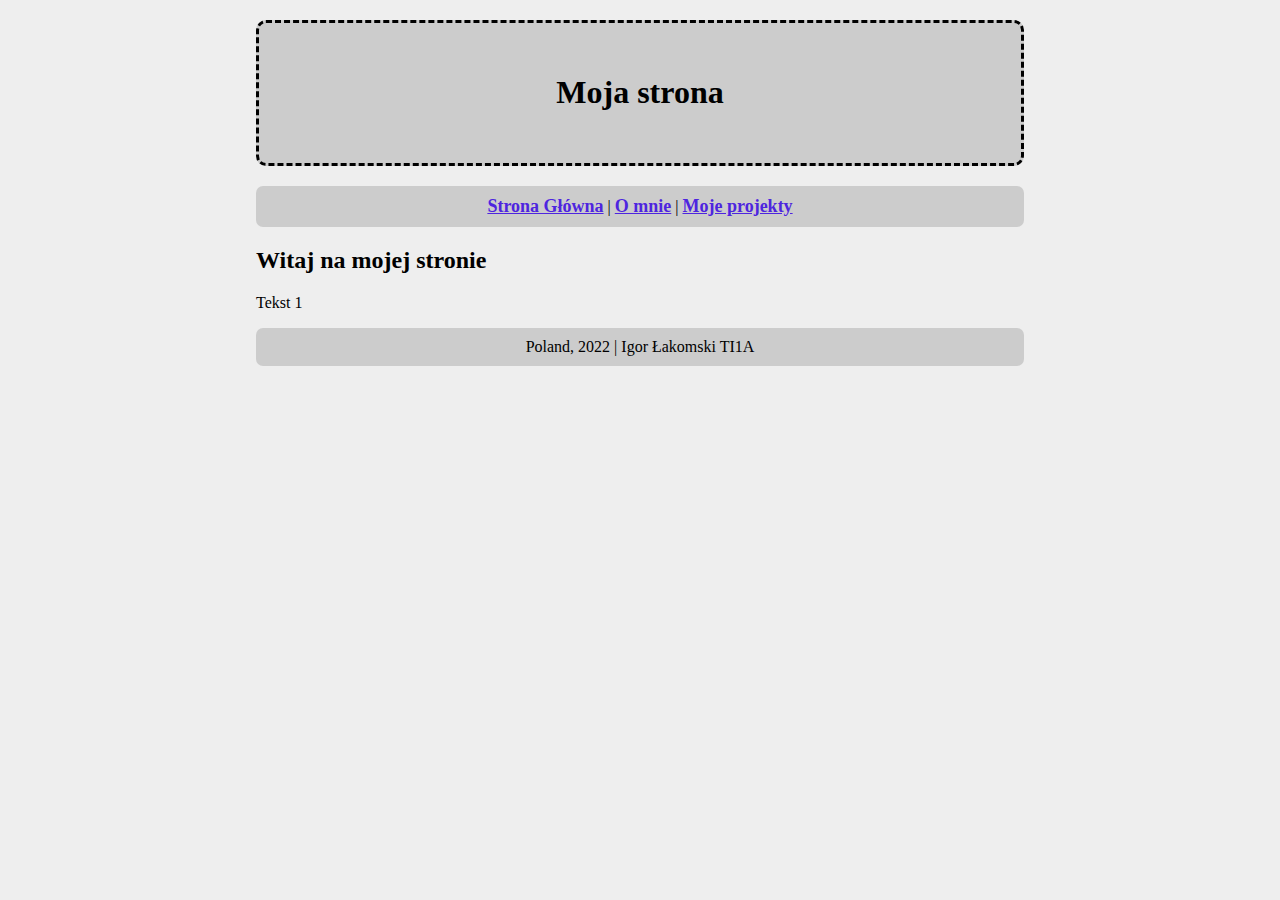
==== index.html @ fc46fcdb "Add files via upload" ====
<!doctype html>
<html lang="pl">
<head>
<meta charset="utf-8">
<link rel="stylesheet" href="style.css">
<title>Index – Moja strona</title>
    
</head>

<body>

<div class="top">
<h1>Moja strona</h1>
</div>

<div class="menu">
<a href="index.html">Strona Główna</a> | <a href="omnie.html">O mnie</a> | <a href="projekty.html">Moje projekty</a>
</div>

<h2>Witaj na mojej stronie</h2>

<p>Tekst 1</p>



<div class="footer">
Poland, 2022 | Igor Łakomski TI1A
</div>

</body>

</html>
---- style.css ----
body {
    background: #eee;
    margin: 0 20%;
    }
    
    .top {
    background: #cccccc;
    border: 3px dashed #000000;
    border-radius: 10px;
    padding: 30px;
    margin: 20px 0px;
    text-align: center;
    }
    
    .menu, .footer {
    background: #cccccc;
    border: 7px hidden #acacac;
    border-radius: 7px;
    padding: 10px;
    text-align: center;
    }
    
    a {
    color: #4e25df;
    font-size: 18px;
    font-weight: bold;
    }
    
    b {
        color: #ffffff;
        font-size: 18px;
        font-weight: bold;
        }
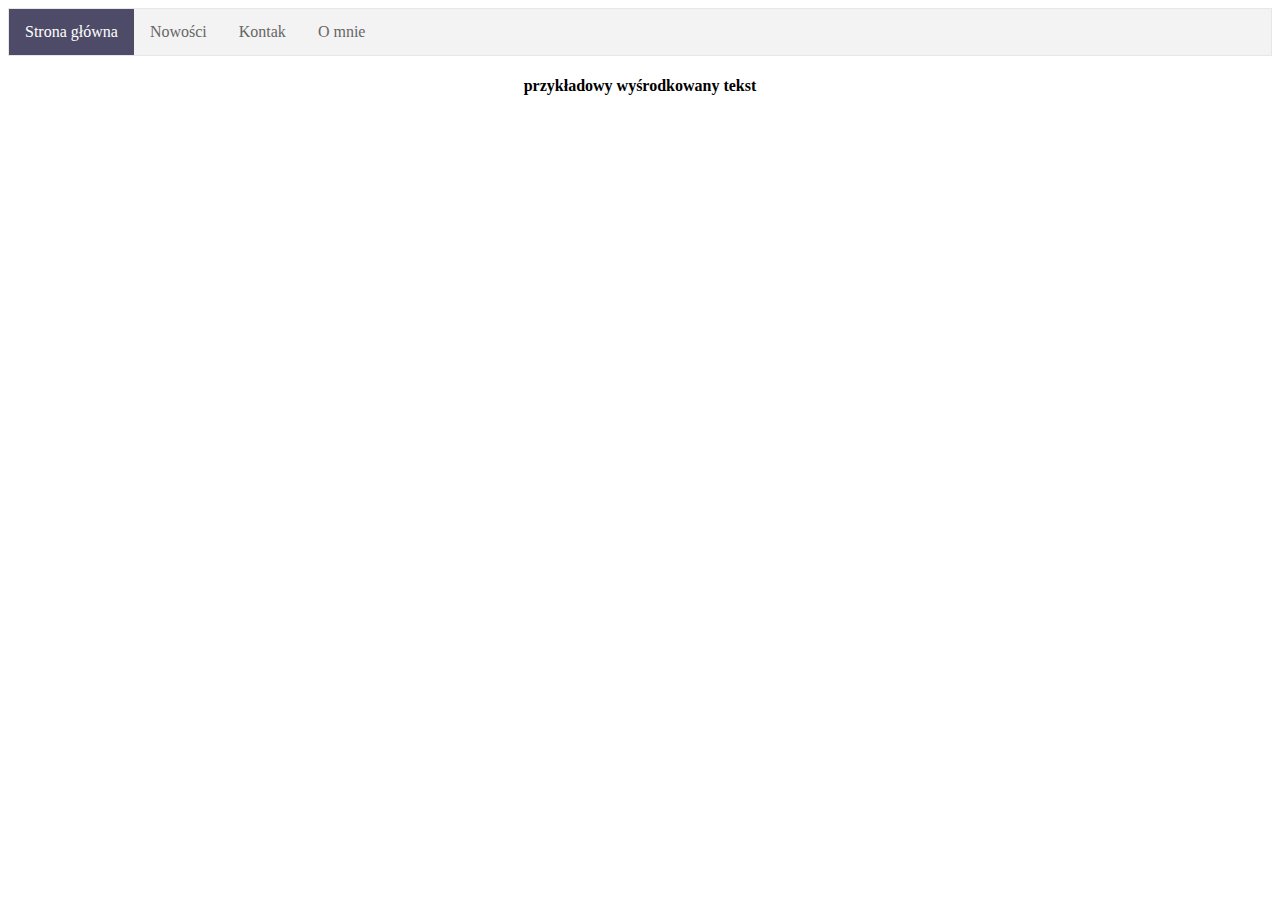
==== commit bdbb2025: "Rename home to index.html" ====
--- a/index.html
+++ b/index.html
@@ -1,32 +1,49 @@
-<!doctype html>
-<html lang="pl">
+<!DOCTYPE html>
+<html>
 <head>
-<meta charset="utf-8">
-<link rel="stylesheet" href="style.css">
-<title>Index – Moja strona</title>
-    
+<style>
+ul {
+    list-style-type: none;
+    margin: 0;
+    padding: 0;
+    overflow: hidden;
+    border: 1px solid #e7e7e7;
+    background-color: #f3f3f3;
+}
+
+li {
+    float: left;
+}
+
+li a {
+    display: block;
+    color: #666;
+    text-align: center;
+    padding: 14px 16px;
+    text-decoration: none;
+}
+
+li a:hover:not(.active) {
+    background-color: #ddd;
+}
+
+li a.active {
+    color: white;
+    background-color: #4e4b68;
+}
+</style>
 </head>
-
 <body>
 
-<div class="top">
-<h1>Moja strona</h1>
-</div>
+<ul>
+  <li><a class="active" href="projekty.html">Strona główna</a></li>
+  <li><a href="nowosci.html">Nowości</a></li>
+  <li><a href="kontakt.html">Kontak</a></li>
+  <li><a href="omnie.html">O mnie</a></li>
+</ul>
 
-<div class="menu">
-<a href="index.html">Strona Główna</a> | <a href="omnie.html">O mnie</a> | <a href="projekty.html">Moje projekty</a>
-</div>
-
-<h2>Witaj na mojej stronie</h2>
-
-<p>Tekst 1</p>
+<center><h4>przykładowy wyśrodkowany tekst</h4></center>
 
 
 
-<div class="footer">
-Poland, 2022 | Igor Łakomski TI1A
-</div>
 
-</body>
-
-</html>
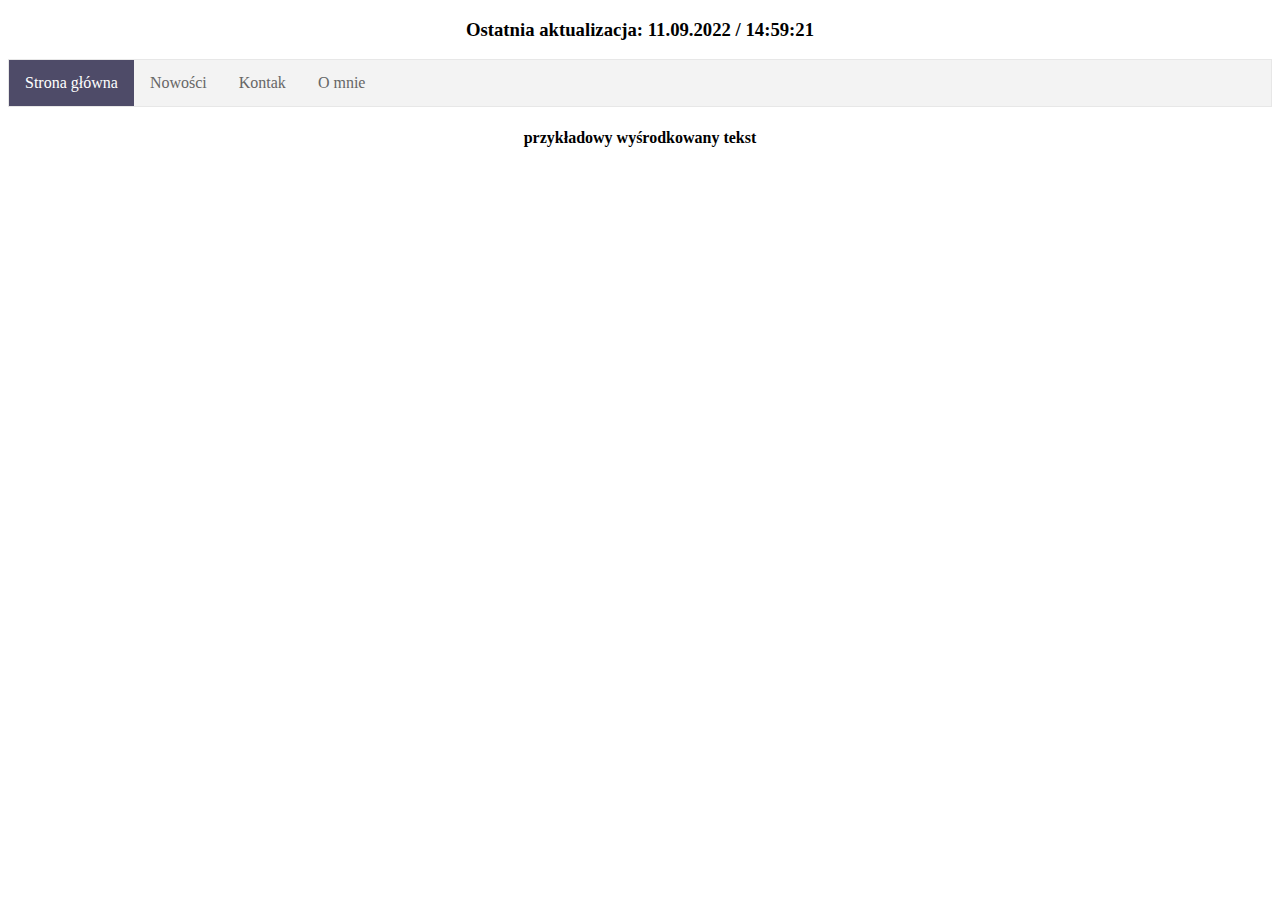
==== commit e698bccc: "Update index.html" ====
--- a/index.html
+++ b/index.html
@@ -34,6 +34,8 @@
 </style>
 </head>
 <body>
+    
+    <center><h3>Ostatnia aktualizacja: 11.09.2022 / 14:59:21</h3></center>
 
 <ul>
   <li><a class="active" href="projekty.html">Strona główna</a></li>
